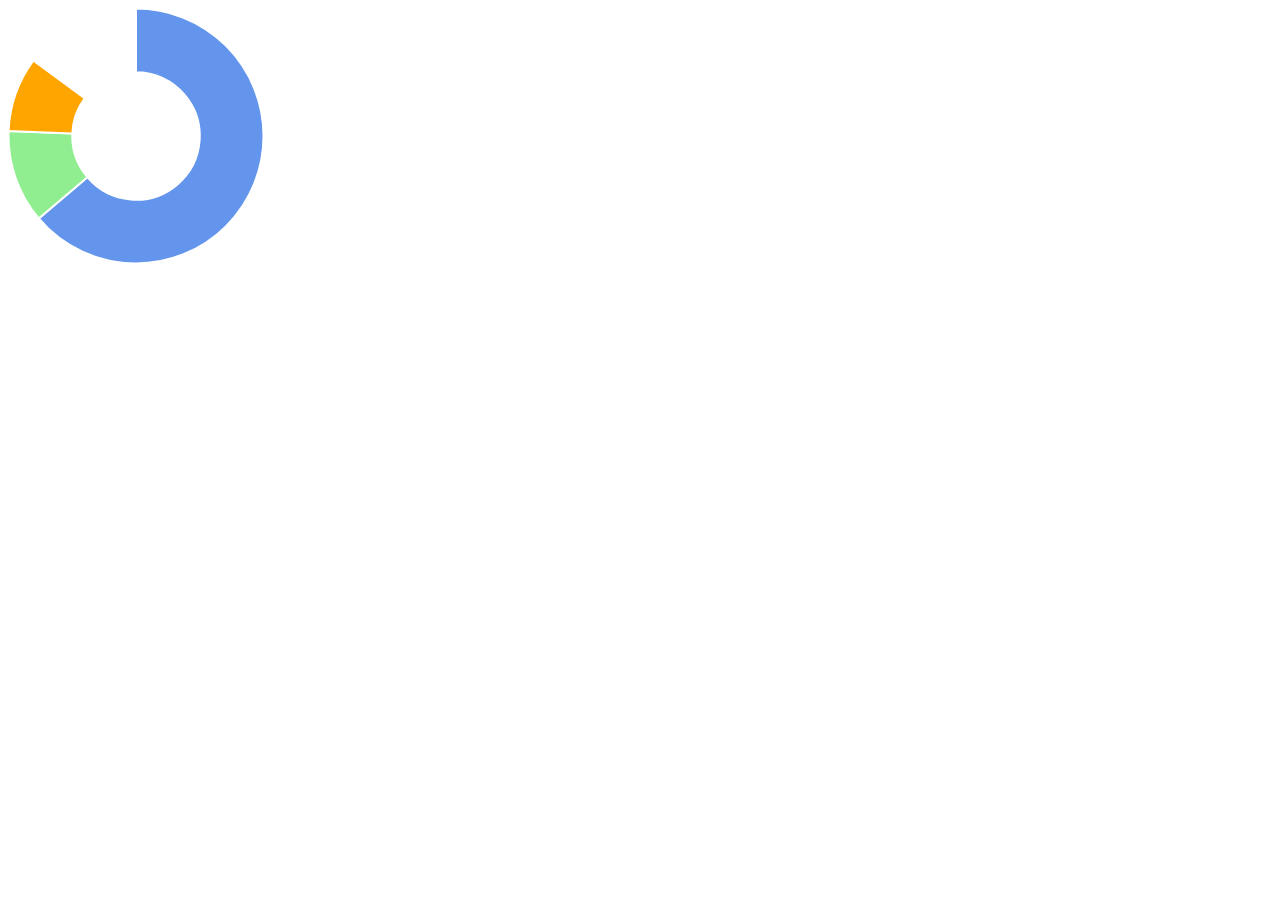
==== charttest.html @ f54b077e "ᕦʘᗜʘᕥ" ====
<!DOCTYPE html>
<html>
	<head>
		<title>ChartJS - Pie Chart</title>
		<script src="js/jquery-2.1.4.js"></script>
		<script src="js/Chart.js"></script>
	</head>
	<body>
		<canvas id="mycanvas" width="256" height="256">
		<script>
			$(document).ready(function(){
				var ctx = $("#mycanvas").get(0).getContext("2d");
				//pie chart data
				//sum of values = 360
				var data = [
					{
						value: 270,
						color: "cornflowerblue",
						highlight: "lightskyblue",
						label: "Corn Flower Blue"
					},
					{
						value: 50,
						color: "lightgreen",
						highlight: "yellowgreen",
						label: "Lightgreen"
					},
					{
						value: 40,
						color: "orange",
						highlight: "darkorange",
						label: "Orange"
					}
				];
				//draw
				var piechart = new Chart(ctx).Doughnut(data);
			});
		</script>
	</body>
</html>
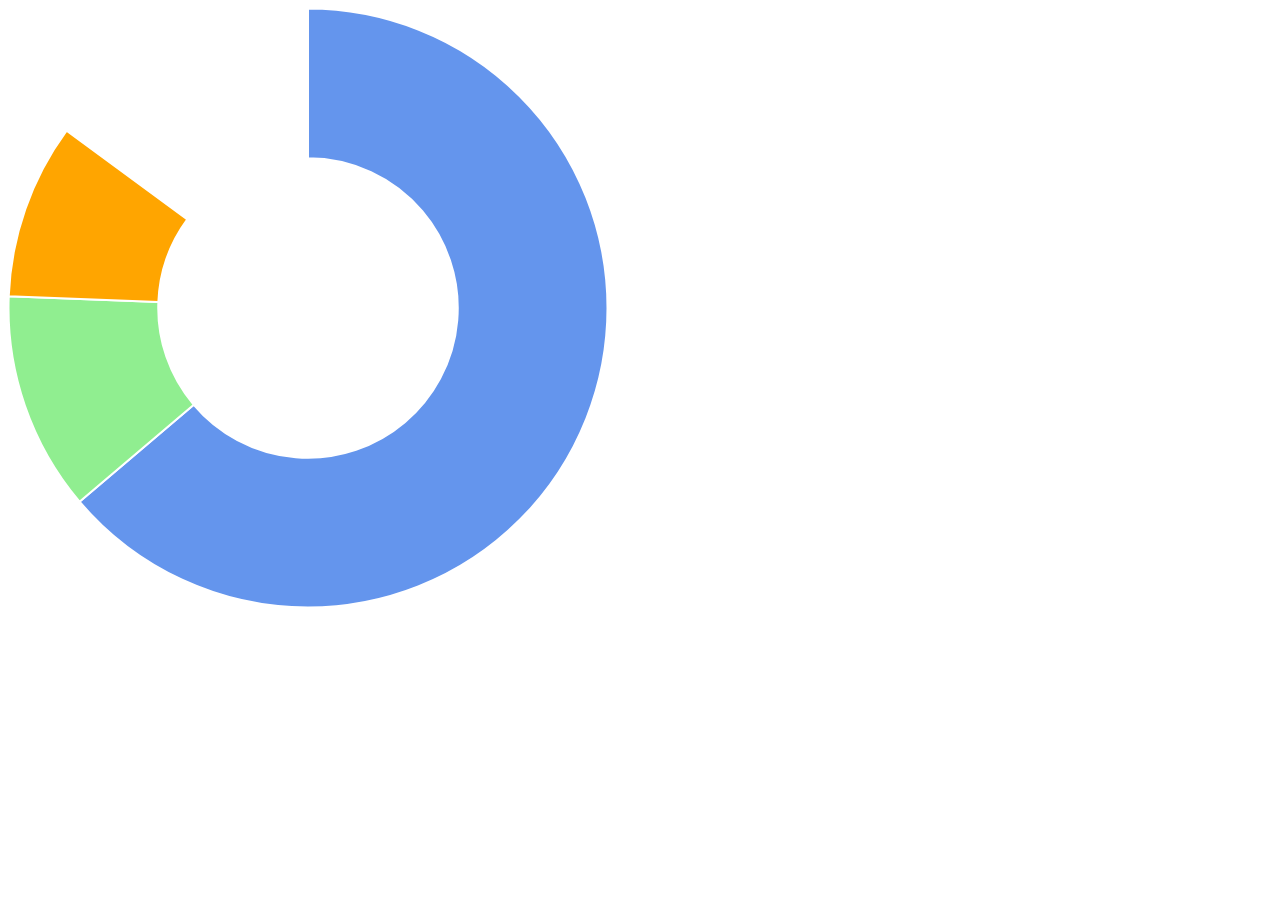
==== commit 9d77ed9d: "(づ$‿‿$)づ" ====
--- a/charttest.html
+++ b/charttest.html
@@ -6,7 +6,7 @@
 		<script src="js/Chart.js"></script>
 	</head>
 	<body>
-		<canvas id="mycanvas" width="256" height="256">
+		<canvas id="mycanvas" width="600" height="600">
 		<script>
 			$(document).ready(function(){
 				var ctx = $("#mycanvas").get(0).getContext("2d");
